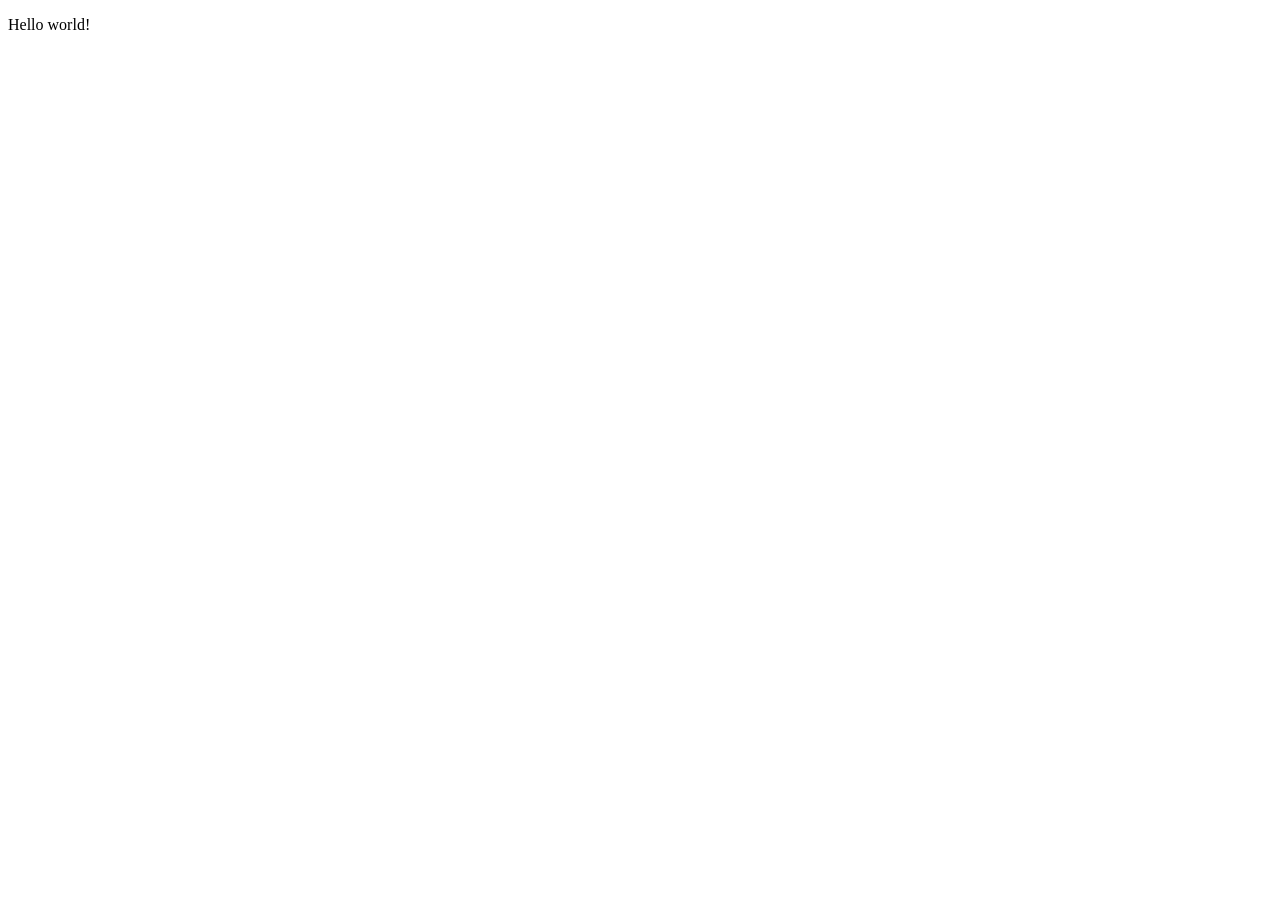
==== js/index.html @ 1b87f20e "1" ====
<!DOCTYPE html>
<html lang="en">
<head>
    <meta charset="UTF-8">
    <meta name="viewport" content="width=device-width, initial-scale=1.0">
    <title>Document</title>
</head>
<body>
    <p>Hello world!</p>
    <!--<script>
        alert(1);
    </script>-->
    <script src="js/script.js"></script>
</body>
</html>
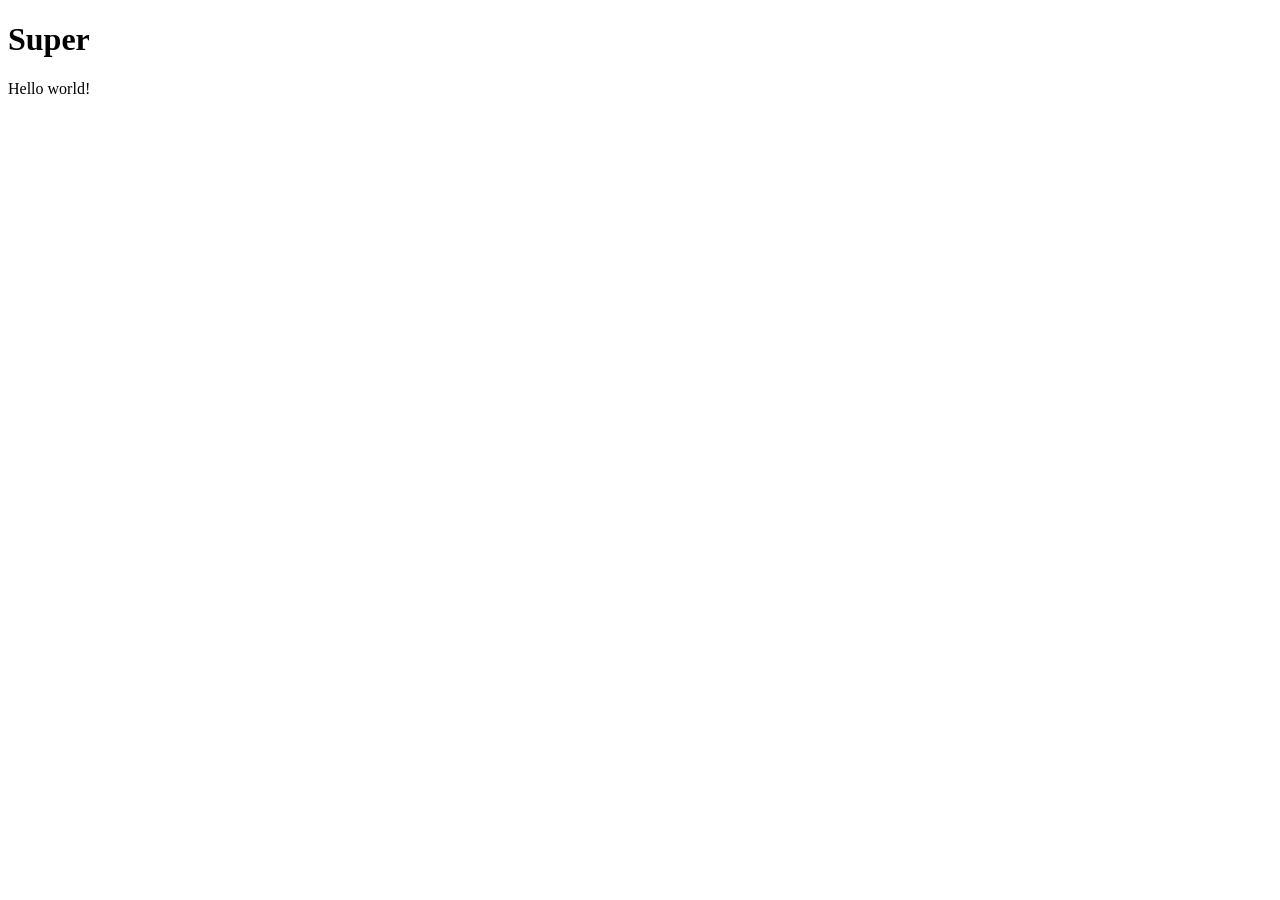
==== commit 2b2df2b7: "change on work" ====
--- a/js/index.html
+++ b/js/index.html
@@ -6,6 +6,7 @@
     <title>Document</title>
 </head>
 <body>
+    <h1>Super</h1>
     <p>Hello world!</p>
     <!--<script>
         alert(1);
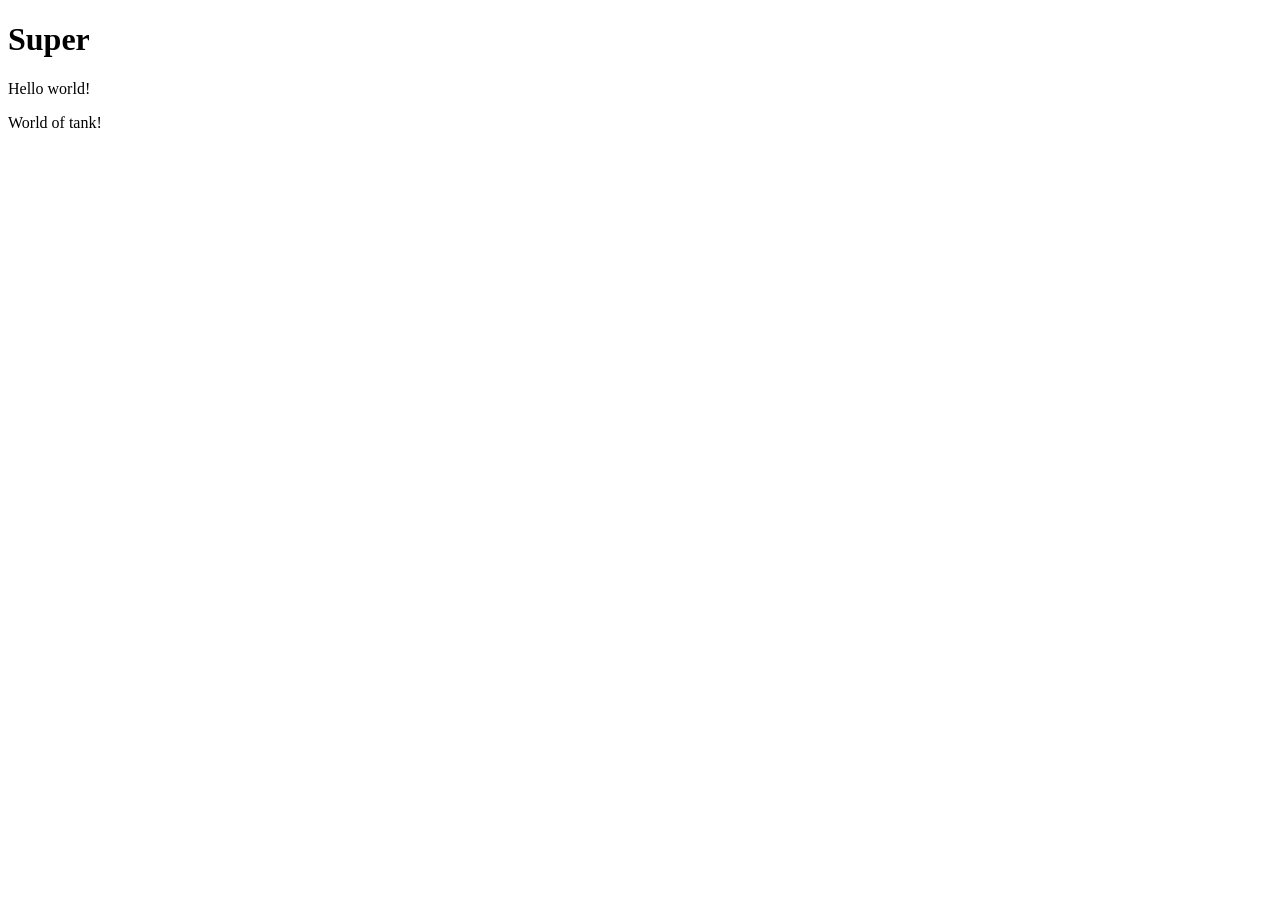
==== commit be3f5f8d: "'Lessson_37'" ====
--- a/js/index.html
+++ b/js/index.html
@@ -6,11 +6,13 @@
     <title>Document</title>
 </head>
 <body>
+    <script defer src="script.js"></script>
     <h1>Super</h1>
     <p>Hello world!</p>
+    <p>World of tank!</p>
     <!--<script>
         alert(1);
     </script>-->
-    <script src="js/script.js"></script>
+    
 </body>
 </html>
